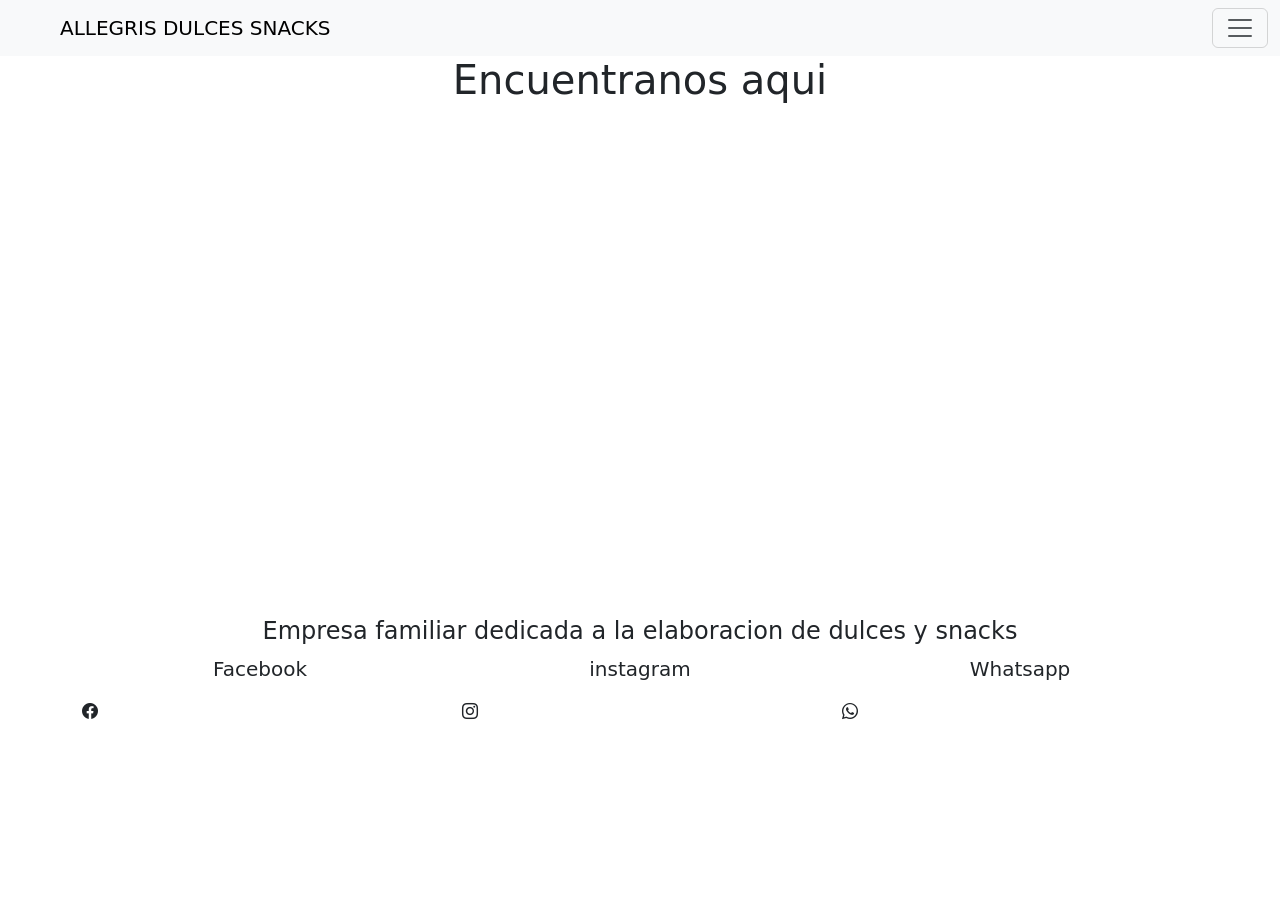
==== views/encuentranos.html @ 033abd92 "mi primer commit" ====
<!DOCTYPE html>
<html lang="es">
<head>
    <meta charset="UTF-8">
    <meta http-equiv="X-UA-Compatible" content="IE=edge">
    <meta name="viewport" content="width=device-width, initial-scale=1.0">
    <title>ALLEGRIS</title>
    <link rel="stylesheet" href="./css/estilo.css">
    <link href="https://cdn.jsdelivr.net/npm/bootstrap@5.1.3/dist/css/bootstrap.min.css" rel="stylesheet" integrity="sha384-1BmE4kWBq78iYhFldvKuhfTAU6auU8tT94WrHftjDbrCEXSU1oBoqyl2QvZ6jIW3" crossorigin="anonymous">
    <link rel="stylesheet" href="https://cdn.jsdelivr.net/npm/bootstrap-icons@1.7.2/font/bootstrap-icons.css">
    <link rel="shortcut icon" href="../imagenes/Captura.PNG">

</head>
<body class="encuentranos">
    <nav class="navbar navbar-light bg-light">
        <div class="container-fluid">
          <a class="navbar-brand ps-5" href="../index.html">ALLEGRIS DULCES SNACKS</a>
          <button class="navbar-toggler" type="button" data-bs-toggle="collapse" data-bs-target="#navbarNav" aria-controls="navbarNav" aria-expanded="false" aria-label="Toggle navigation">
            <span class="navbar-toggler-icon"></span>
          </button>
          <div class="collapse navbar-collapse ps-5" id="navbarNav">
            <ul class="navbar-nav ps-5 p">
              <li class="nav-item">
                <a class="nav-link active" aria-current="page" href="#">ENCUENTRANOS</a>
              </li>
              <li class="nav-item">
                <a class="nav-link" href="#">NOSOTROS</a>
              </li>
              <li class="nav-item">
                <a class="nav-link" href="#">PRODUCTOS</a>
              </li>
              <li class="nav-item">
                <a class="nav-link" href="#">CONTACTOS</a>
              </li>
            </ul>
          </div>
        </div>
      </nav>
      <section>
          <div class="container">
              <h1 class="text-center">Encuentranos aqui</h1>
              <iframe src="https://www.google.com/maps/embed?pb=!1m18!1m12!1m3!1d3326.4810675344447!2d-70.60713758512419!3d-33.51487600820708!2m3!1f0!2f0!3f0!3m2!1i1024!2i768!4f13.1!3m3!1m2!1s0x9662d065a734005d%3A0x2390298b3ed1270f!2sVicu%C3%B1a%20Mackenna%206553%2C%20La%20Florida%2C%20Regi%C3%B3n%20Metropolitana!5e0!3m2!1ses-419!2scl!4v1639335490145!5m2!1ses-419!2scl" width="100%" height="450" style="border:0;" allowfullscreen="" loading="lazy"></iframe>
            </div>
            </section>
            
      <footer class="mt-5">
        <div class="container">
          <div class="row">
            <h4 class="text-center">Empresa familiar dedicada a la elaboracion de dulces y snacks</h4>
            <div class="col">
              <p class="fs-5 text-center">Facebook</p>
              <i class="bi bi-facebook"></i>
            </div>
            <div class="col order-5">
              <p class="fs-5 text-center">Whatsapp</p>
              <i class="bi bi-whatsapp"></i>
            </div>
            <div class="col order-1">
              <p class="fs-5 text-center">instagram</p>
                <i class="bi bi-instagram"></i>
            </div>
          </div>
        </div>
        </footer>
        
        
        
        

    


















    <script src="https://cdn.jsdelivr.net/npm/bootstrap@5.1.3/dist/js/bootstrap.bundle.min.js" integrity="sha384-ka7Sk0Gln4gmtz2MlQnikT1wXgYsOg+OMhuP+IlRH9sENBO0LRn5q+8nbTov4+1p" crossorigin="anonymous"></script>
</body>
</html>
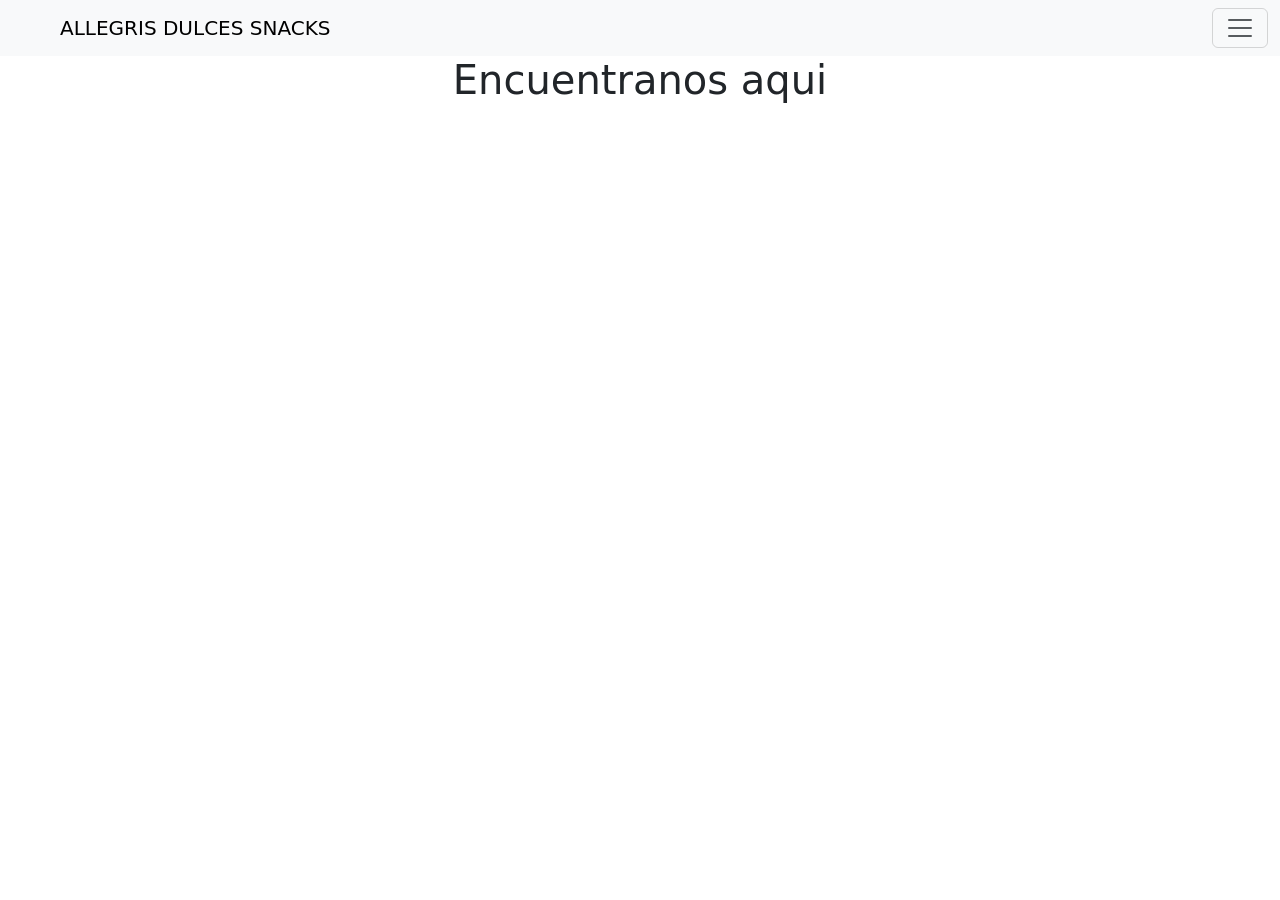
==== commit 1733311f: "agrego animaciones" ====
--- a/views/encuentranos.html
+++ b/views/encuentranos.html
@@ -9,6 +9,7 @@
     <link href="https://cdn.jsdelivr.net/npm/bootstrap@5.1.3/dist/css/bootstrap.min.css" rel="stylesheet" integrity="sha384-1BmE4kWBq78iYhFldvKuhfTAU6auU8tT94WrHftjDbrCEXSU1oBoqyl2QvZ6jIW3" crossorigin="anonymous">
     <link rel="stylesheet" href="https://cdn.jsdelivr.net/npm/bootstrap-icons@1.7.2/font/bootstrap-icons.css">
     <link rel="shortcut icon" href="../imagenes/Captura.PNG">
+    <link rel="stylesheet" href="https://unpkg.com/aos@next/dist/aos.css" />
 
 </head>
 <body class="encuentranos">
@@ -38,30 +39,12 @@
       </nav>
       <section>
           <div class="container">
-              <h1 class="text-center">Encuentranos aqui</h1>
-              <iframe src="https://www.google.com/maps/embed?pb=!1m18!1m12!1m3!1d3326.4810675344447!2d-70.60713758512419!3d-33.51487600820708!2m3!1f0!2f0!3f0!3m2!1i1024!2i768!4f13.1!3m3!1m2!1s0x9662d065a734005d%3A0x2390298b3ed1270f!2sVicu%C3%B1a%20Mackenna%206553%2C%20La%20Florida%2C%20Regi%C3%B3n%20Metropolitana!5e0!3m2!1ses-419!2scl!4v1639335490145!5m2!1ses-419!2scl" width="100%" height="450" style="border:0;" allowfullscreen="" loading="lazy"></iframe>
+              <h1 data-aos="fade-down-right" class="text-center">Encuentranos aqui</h1>
+              <iframe data-aos="flip-down" src="https://www.google.com/maps/embed?pb=!1m18!1m12!1m3!1d3326.4810675344447!2d-70.60713758512419!3d-33.51487600820708!2m3!1f0!2f0!3f0!3m2!1i1024!2i768!4f13.1!3m3!1m2!1s0x9662d065a734005d%3A0x2390298b3ed1270f!2sVicu%C3%B1a%20Mackenna%206553%2C%20La%20Florida%2C%20Regi%C3%B3n%20Metropolitana!5e0!3m2!1ses-419!2scl!4v1639335490145!5m2!1ses-419!2scl" width="100%" height="450" style="border:0;" allowfullscreen="" loading="lazy"></iframe>
             </div>
             </section>
             
-      <footer class="mt-5">
-        <div class="container">
-          <div class="row">
-            <h4 class="text-center">Empresa familiar dedicada a la elaboracion de dulces y snacks</h4>
-            <div class="col">
-              <p class="fs-5 text-center">Facebook</p>
-              <i class="bi bi-facebook"></i>
-            </div>
-            <div class="col order-5">
-              <p class="fs-5 text-center">Whatsapp</p>
-              <i class="bi bi-whatsapp"></i>
-            </div>
-            <div class="col order-1">
-              <p class="fs-5 text-center">instagram</p>
-                <i class="bi bi-instagram"></i>
-            </div>
-          </div>
-        </div>
-        </footer>
+      
         
         
         
@@ -87,5 +70,9 @@
 
 
     <script src="https://cdn.jsdelivr.net/npm/bootstrap@5.1.3/dist/js/bootstrap.bundle.min.js" integrity="sha384-ka7Sk0Gln4gmtz2MlQnikT1wXgYsOg+OMhuP+IlRH9sENBO0LRn5q+8nbTov4+1p" crossorigin="anonymous"></script>
+    <script src="https://unpkg.com/aos@next/dist/aos.js"></script>
+  <script>
+    AOS.init();
+  </script>
 </body>
 </html>
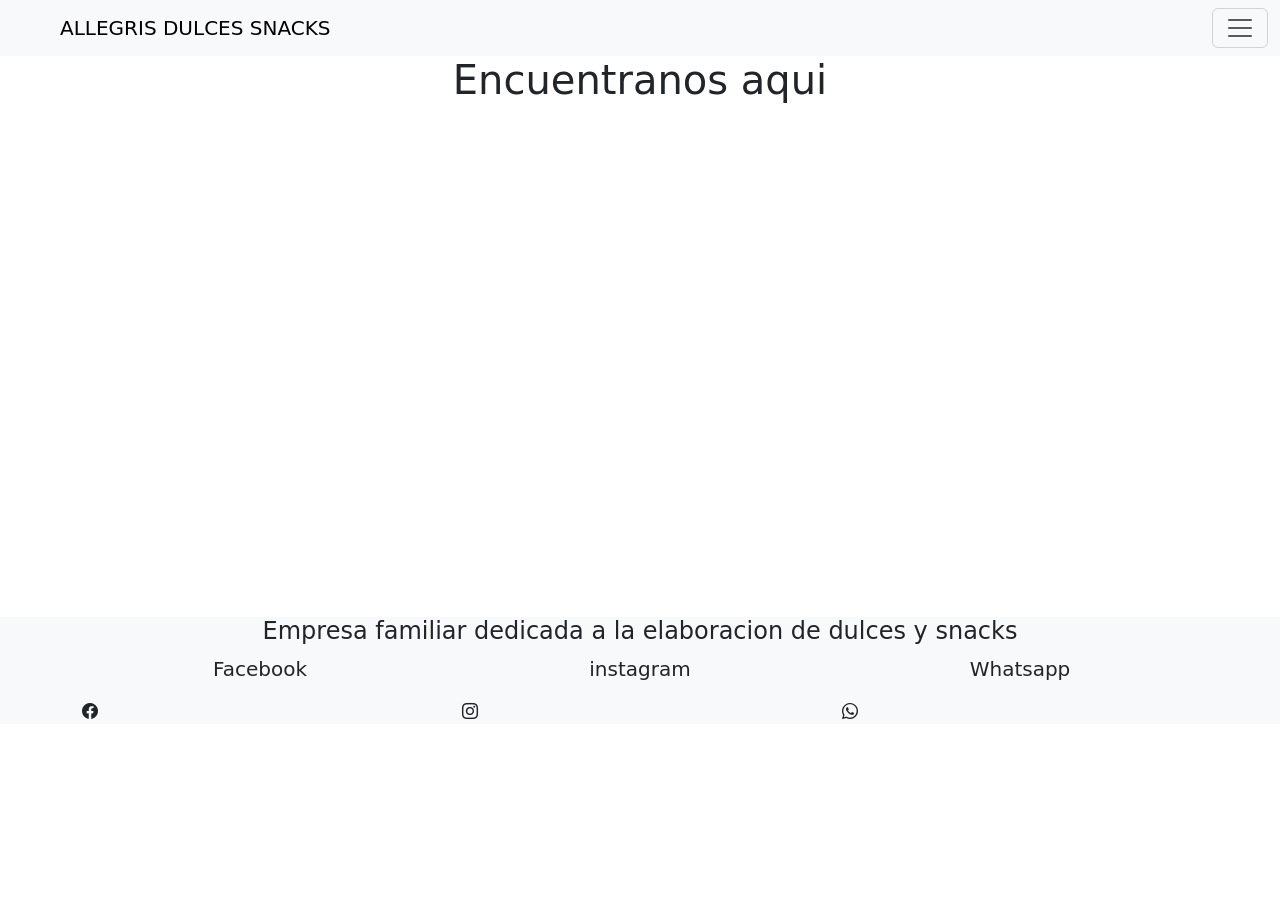
==== commit dad0b7b8: "cambio en el footer" ====
--- a/views/encuentranos.html
+++ b/views/encuentranos.html
@@ -42,7 +42,26 @@
               <h1 data-aos="fade-down-right" class="text-center">Encuentranos aqui</h1>
               <iframe data-aos="flip-down" src="https://www.google.com/maps/embed?pb=!1m18!1m12!1m3!1d3326.4810675344447!2d-70.60713758512419!3d-33.51487600820708!2m3!1f0!2f0!3f0!3m2!1i1024!2i768!4f13.1!3m3!1m2!1s0x9662d065a734005d%3A0x2390298b3ed1270f!2sVicu%C3%B1a%20Mackenna%206553%2C%20La%20Florida%2C%20Regi%C3%B3n%20Metropolitana!5e0!3m2!1ses-419!2scl!4v1639335490145!5m2!1ses-419!2scl" width="100%" height="450" style="border:0;" allowfullscreen="" loading="lazy"></iframe>
             </div>
-            </section>
+     </section>
+     <footer class="mt-5 bg-light">
+        <div class="container">
+          <div class="row">
+            <h4 class="text-center">Empresa familiar dedicada a la elaboracion de dulces y snacks</h4>
+            <div class="col">
+              <p class="fs-5 text-center">Facebook</p>
+              <i class="bi bi-facebook"></i>
+            </div>
+            <div class="col order-5">
+              <p class="fs-5 text-center">Whatsapp</p>
+              <i class="bi bi-whatsapp"></i>
+            </div>
+            <div class="col order-1">
+              <p class="fs-5 text-center">instagram</p>
+                <i class="bi bi-instagram"><a href="https://www.facebook.com/"></a></i>
+            </div>
+          </div>
+        </div>
+        </footer>
             
       
         
